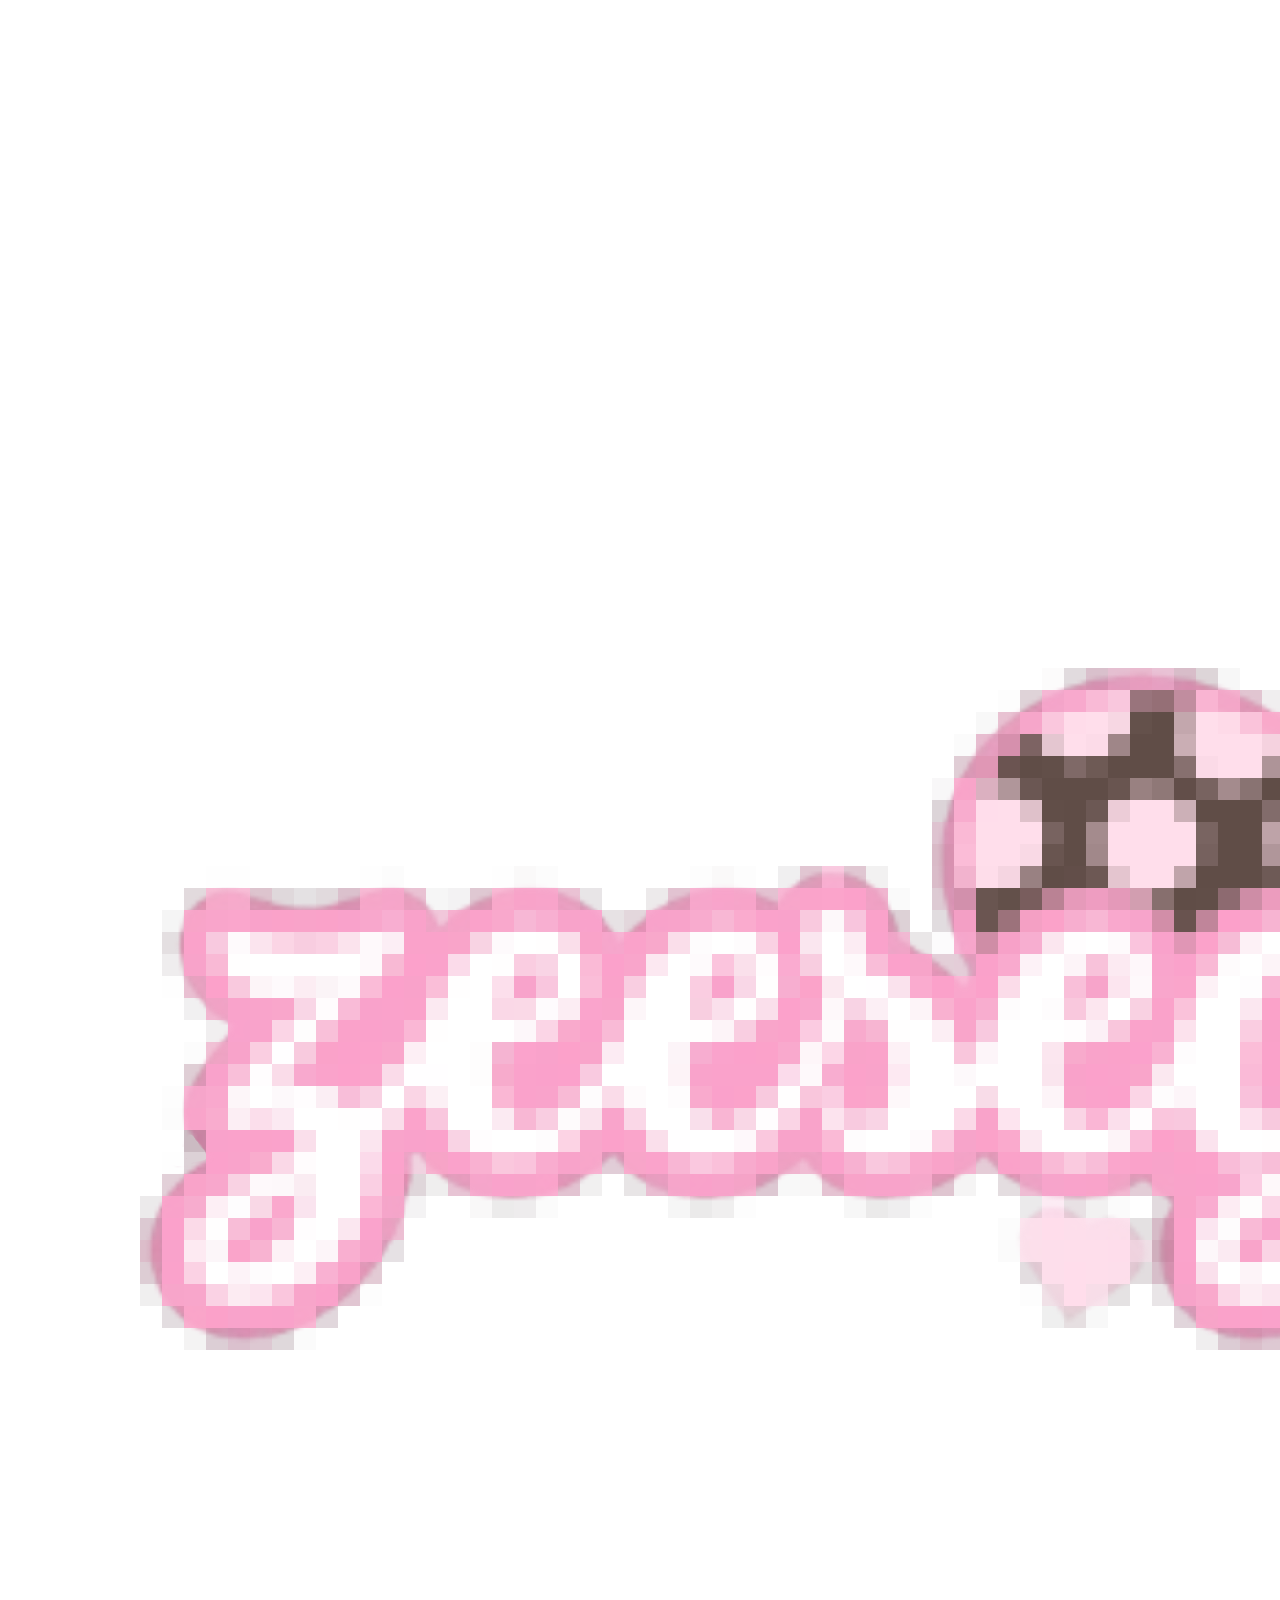
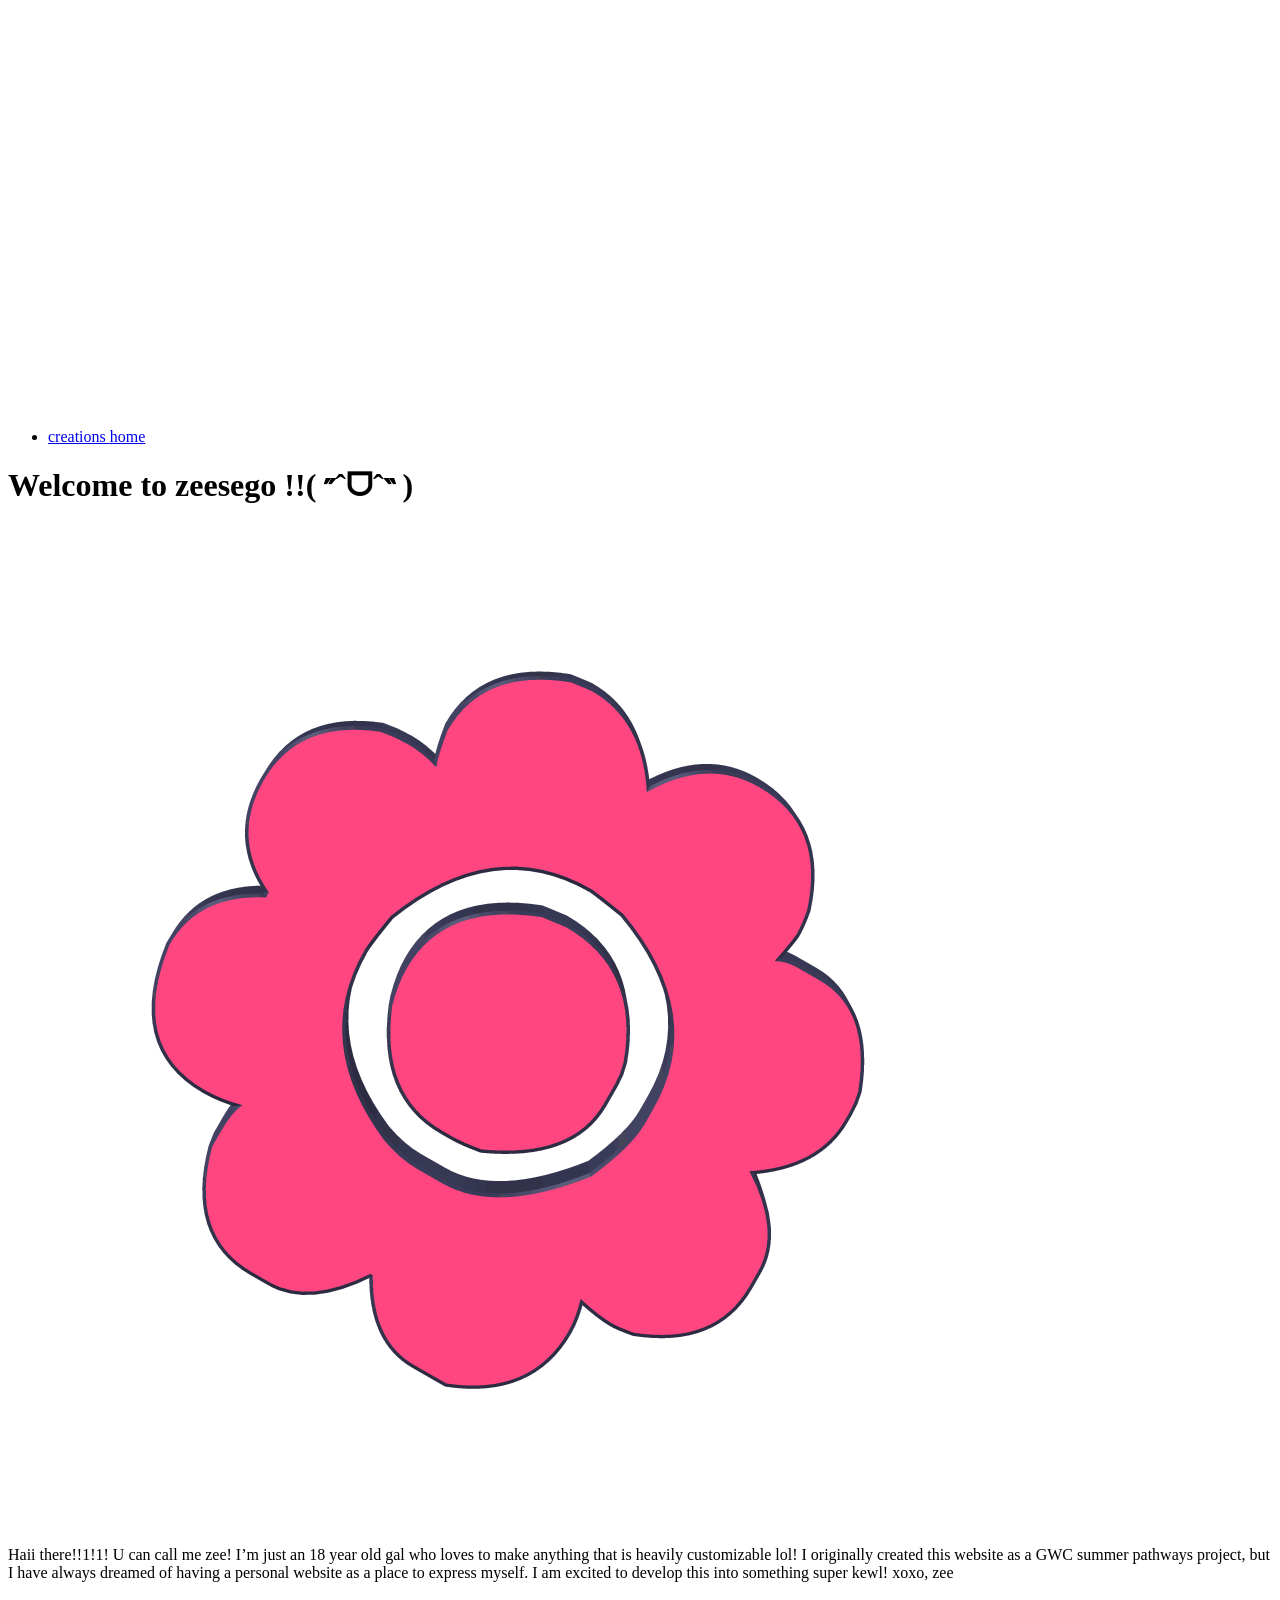
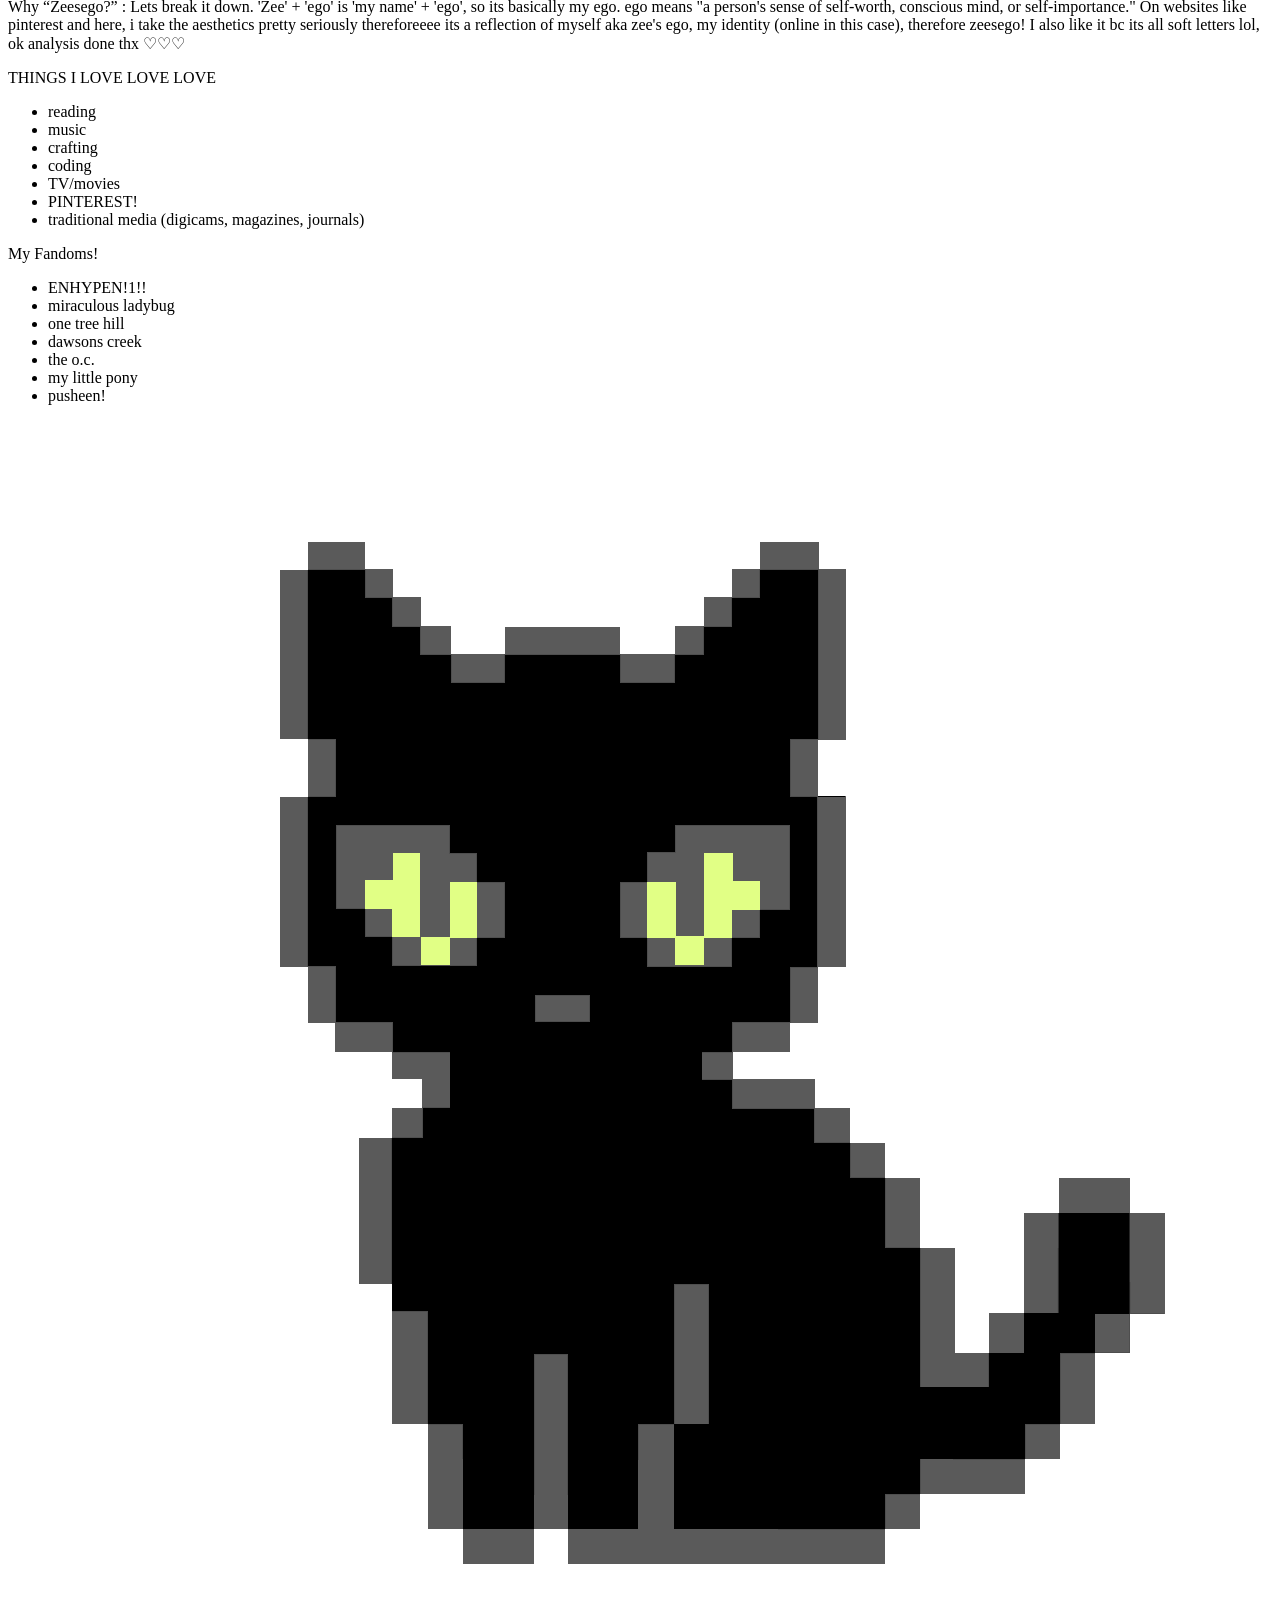
==== zees_personal_website/index.html @ 9eeb68c7 "Add files via upload" ====
<!DOCTYPE html>
<html>
  <head>
    
   <link rel="preconnect" href="https://fonts.googleapis.com">
<link rel="preconnect" href="https://fonts.gstatic.com" crossorigin>
<link href="https://fonts.googleapis.com/css2?family=Emilys+Candy&display=swap" rel="stylesheet">
    
    <title>YOUR NAME HERE</title>
    <meta charset="utf-8" />
	  <meta http-equiv="X-UA-Compatible" content="IE=edge" />
	  <meta name="viewport" content="width=device-width, initial-scale=1" />

	  <!-- link the webpage's stylesheet -->
	  <link rel="stylesheet" href="/style.css" />

	  <!-- link the webpage's JavaScript file -->
	  <script src="/script.js" defer></script>

  </head>
  
  <body>
    <header>
      <img id="zeesegoLogo"src="assets/zeespxllogo.png" alt="a white text bordered in pink that says 'zeesego' with a brown heart with light pink polka dots behind it to the right">    
    </header>
    
    <nav>
      <ul class="navBar">
        <li class="navButtons">
         <a href=portfolio.html> creations </a>
         <a href=index.html> home </a>
        </li>
      </ul>
    </nav>

    <main>
      <h1>Welcome to zeesego !!( ˶ˆᗜˆ˵ )</h1>
      <img id="pinkFlower" src="assets/pinkflower.gif" alt="a flower gif with eight hot pink petals and a hot pink center. the flower rotates back and forth">  
      <p class="Intro"> Haii there!!1!1! U can call me zee! I’m just an 18 year old gal who loves to make anything that is heavily customizable lol! I originally created this website as a GWC summer pathways project, but I have always dreamed of having a personal website as a place to express myself. I am excited to develop this into something super kewl! xoxo, zee
</p>

      
      <p class="whyZee"> Why “Zeesego?” : Lets break it down. 'Zee' + 'ego' is 'my name' + 'ego', so its basically my ego. ego means "a person's sense of self-worth, conscious mind, or self-importance." On websites like pinterest and here, i take the aesthetics pretty seriously thereforeeee its a reflection of myself aka zee's ego, my identity (online in this case), therefore zeesego! I also like it bc its all soft letters lol, ok analysis done thx ♡♡♡</p>
      <p>THINGS I LOVE LOVE LOVE</p>
        <ul class="likesList">
          <li>reading</li>
          <li>music</li>
          <li>crafting</li>
          <li>coding</li>
          <li>TV/movies</li>
          <li>PINTEREST!</li>
          <li>traditional media (digicams, magazines, journals)</li>
        </ul>
      
      <p>My Fandoms!</p>
      <ul class="likesList">
        <li>ENHYPEN!1!!</li>
        <li>miraculous ladybug</li>
        <li>one tree hill</li>
        <li>dawsons creek</li>
        <li>the o.c.</li>
        <li>my little pony</li>
        <li>pusheen!</li>
      </ul>
      <img id="blackKitty" src="assets/blackcat.gif" alt= "a gif of a sitting black cat blinking and swaying its tail">
      
      
    </main>
    
  </body>
</html>
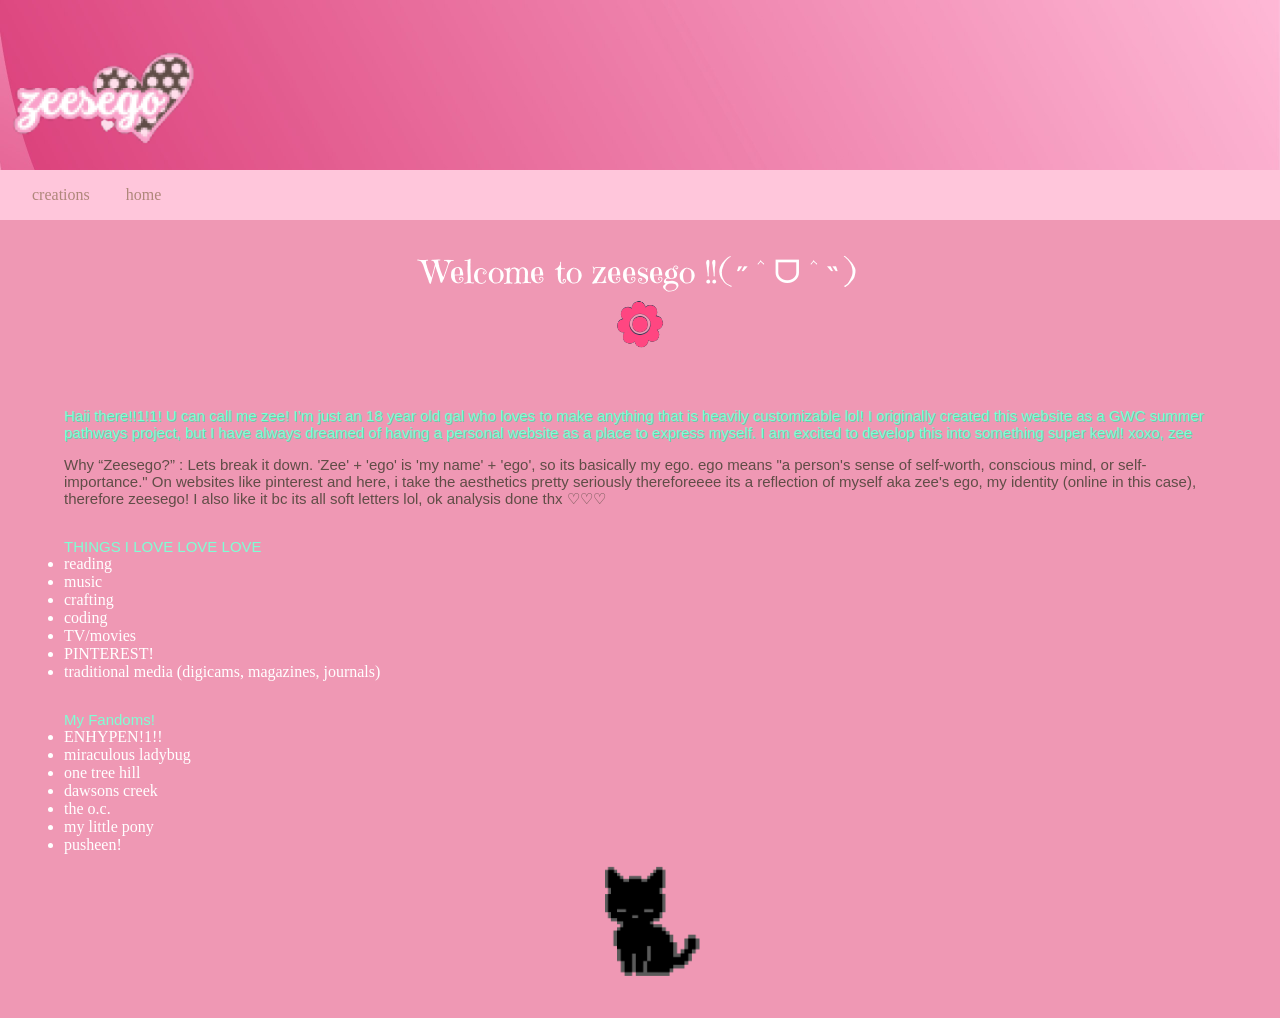
==== commit 3770440e: "Fix stylesheet link path in index.html" ====
--- a/zees_personal_website/index.html
+++ b/zees_personal_website/index.html
@@ -12,7 +12,7 @@
 	  <meta name="viewport" content="width=device-width, initial-scale=1" />
 
 	  <!-- link the webpage's stylesheet -->
-	  <link rel="stylesheet" href="/style.css" />
+	  <link rel="stylesheet" href="style.css" />
 
 	  <!-- link the webpage's JavaScript file -->
 	  <script src="/script.js" defer></script>
@@ -68,4 +68,4 @@
     </main>
     
   </body>
-</html>+</html>
--- a/zees_personal_website/style.css
+++ b/zees_personal_website/style.css
@@ -0,0 +1,119 @@
+* {
+  margin: 0px;
+  padding: 0px;
+ }
+/* STYLE SECTIONING TAGS */
+body {
+ background-color: #EF98B4; 
+}
+/*STYLE HEADER*/
+header {
+  background-image: url('assets/wavyvectorflourish.jpg');
+  background-color: purple;
+  background-size: cover;
+  background-repeat: no-repeat;
+
+    max-height: 170px; 
+
+}
+/* STYLE TEXT */
+
+h1 {
+  color: white;
+  font-family: "Emilys Candy", serif;
+  padding-top: 1em;
+  font-weight: 400;
+
+}
+
+p {
+  color: aquamarine;
+  font-family: "Arial", sans-serif;
+  font-size: 15px;
+  text-align: left;
+  margin-left: 5%;
+  margin-top: 2em;
+}
+
+.Intro{
+  color: aquamarine;
+  margin-top: 1em;
+  font-size: 15px;
+  margin-right: 5%;
+  margin-left: 5%;
+  text-shadow: 1px 1px mediumaquamarine;
+}
+
+.whyZee{
+  color: #604d47;
+  margin-top: 1em;
+  font-size: 15px;
+  margin-right: 5%;
+  margin-left: 5%;
+}
+
+.likesList {
+  text-align: left;
+  margin-left: 5%;
+  color: white;
+}
+
+.creationTitle {
+  text-align: center;
+}
+
+/* STYLE IMAGES */
+
+img {
+  max-width: 20%;
+  margin-bottom: 2em;
+}
+
+#pinkFlower {
+  max-width: 5%
+}
+
+.creationSections {
+  border: 10px solid transparent;
+  border-image: linear-gradient(pink, deeppink)1;
+  display: block;
+  margin-left: auto;
+  margin-right: auto;
+  box-shadow: 6px 6px 10px pink;
+}
+
+#zeesegoLogo { display: flex; justify-content: center; align-items: center; height: 200px; }
+
+#blackKitty {
+  justify-content: center;
+  max-width: 10%
+}
+
+/* STYLE NAV BAR */
+.navBar {
+  list-style-type: none;
+  background-color: #FFC6DB;
+  overflow: hidden;
+  padding: 1em;
+
+.navButtons {
+  display: inline;
+}  
+  li a {
+    text-decoration: none;
+    color: #AF877A;
+    font-size: 1.3m;
+    padding: 1em;
+  }
+  li a:hover {
+    background-color: #F9F1DB;
+  }
+}
+
+/* STYLE MAIN */
+main {
+  text-align: center;
+  margin-top: 0;
+  margin-bottom: 0;
+
+}
